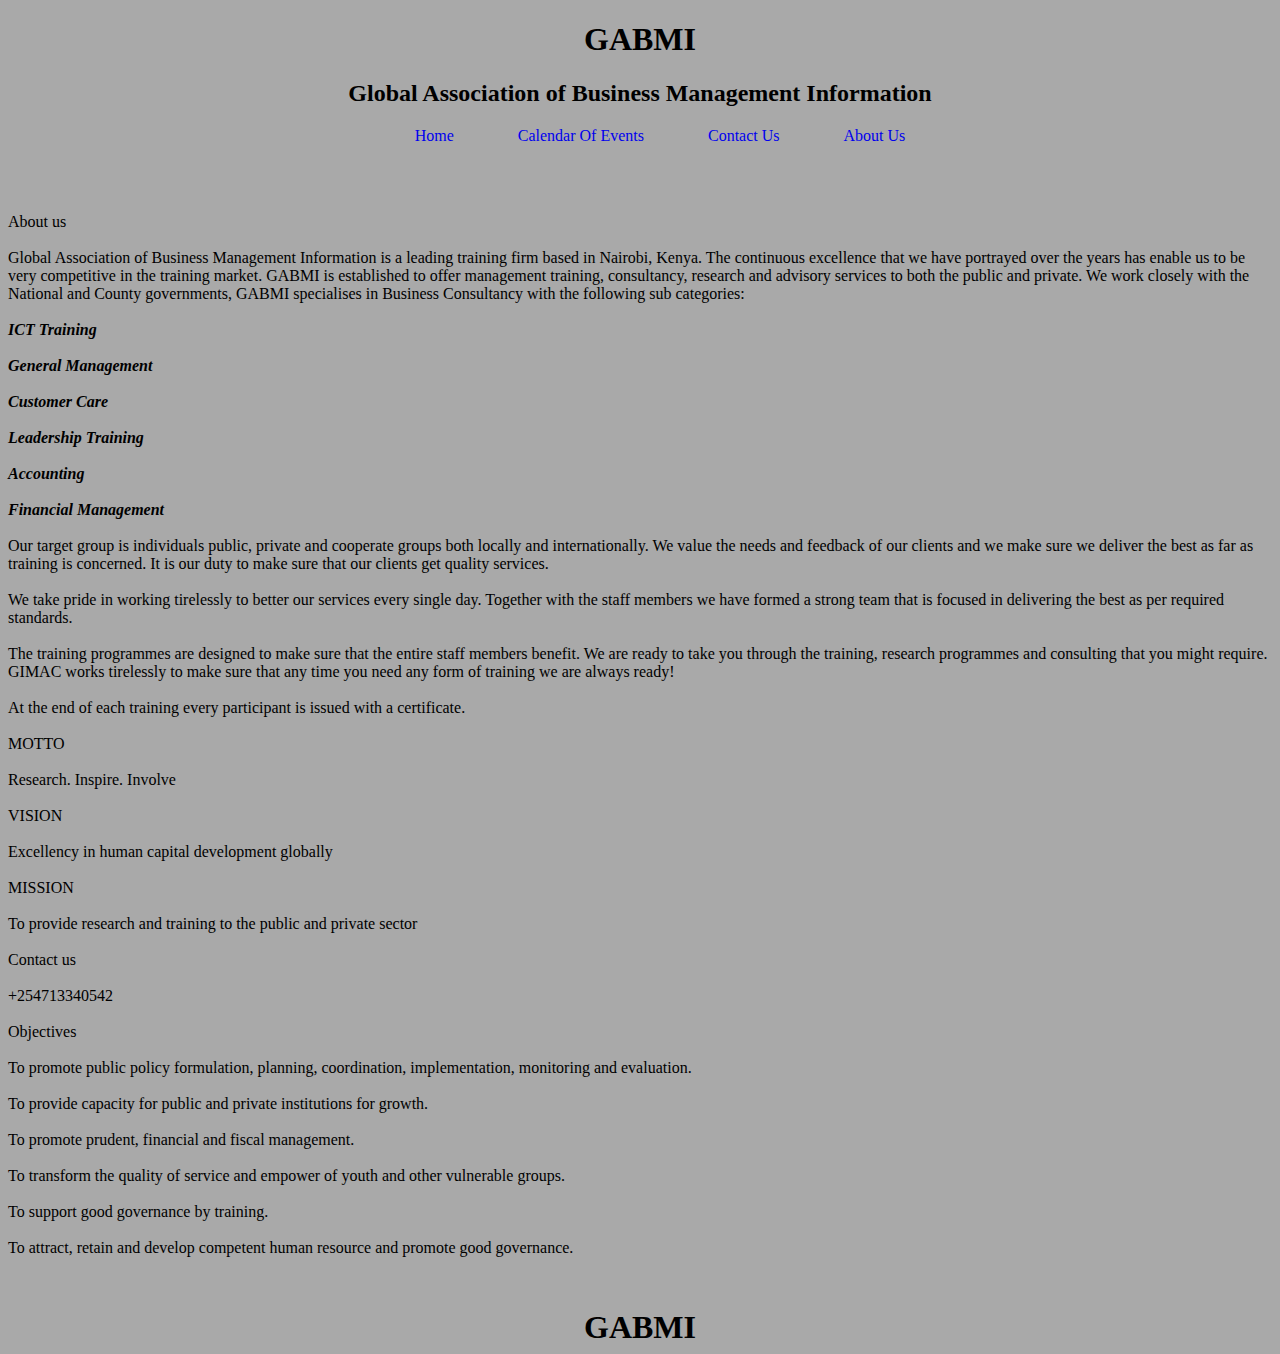
==== aboutus.html @ c9d85be9 "zzz" ====
<!DOCTYPE html>
<html>
<meta name="viewport" content="width=device-width, initial-scale=1.0">
<head>
<link rel="stylesheet" type="text/css" href="css/style.css">
<title>GABMI About Us Global Association of Business Management Information</title>

<meta name="description=" content="GABMI Global Association of Business Management Information
Nairobi Kenya ICT Training General Management Customer Care Leadership Training Accounting
Financial Management">

<body>

<h1>GABMI</h1>
<h2>Global Association of Business Management Information </h2>
<h2></h2>
<h3></h3>
<h3></h3>


<ul id="nav">
   <li><a href="index.html">Home</a></li>
   <li><a href="documents/calendarofevents.pdf" target="_blank">Calendar Of Events</a></li>
        <li><a href="contactus.html">Contact Us</a></li>
  <li><a class="active" href="aboutus.html">About Us</a></li>
</ul>
<br>

<br>

<p> 
About us
<br>
<br>
Global Association of Business Management Information is a leading training firm based in Nairobi, Kenya. 
The continuous excellence that we have portrayed over the years has enable us to be very competitive in 
the training market. GABMI is established to offer management training, consultancy, research and advisory 
services to both the public and private. We work closely with the National and County governments, GABMI 
specialises in Business Consultancy with the following sub categories:
<br>
<br>
<b><i>ICT Training
<br>
<br>
General Management
<br>
<br>
Customer Care
<br>
<br>
Leadership Training
<br>
<br>
Accounting
<br>
<br>
Financial Management</i></b>
<br>
<br>
Our target group is individuals public, private and cooperate groups both locally and internationally. We value the needs and feedback of our clients and we make sure we deliver the best as far as training is concerned. It is our duty to make sure that our clients get quality services.
<br>
<br>
We take pride in working tirelessly to better our services every single day. Together with the staff members we have formed a strong team that is focused in delivering the best as per required standards.
<br>
<br>
The training programmes are designed to make sure that the entire staff members benefit. We are ready to take you through the training, research programmes and consulting that you might require. GIMAC works tirelessly to make sure that any time you need any form of training we are always ready!
<br>
<br>
At the end of each training every participant is issued with a certificate.
<br>
<br>
MOTTO
<br>
<br>
Research. Inspire. Involve
<br>
<br>
VISION
<br>
<br>
Excellency in human capital development globally
<br>
<br>
MISSION
<br>
<br>
To provide research and training to the public and private sector
<br>
<br>
Contact us
<br>
<br>
+254713340542
<br>
<br>


Objectives
<br>
<br>
To promote public policy formulation, planning, coordination, implementation, monitoring and evaluation.
<br>
<br>

To provide capacity for public and private institutions for growth.
<br>
<br>
To promote prudent, financial and fiscal management.
<br>
<br>
To transform the quality of service and empower of youth and other vulnerable groups.
<br>
<br>
To support good governance by training.
<br>
<br>
To attract, retain and develop competent human resource and promote good governance.
<br>
<br>

</p>


      
	 
 <br>
 
      <footer>
	  GABMI
	  </footer>
      

</body>
---- css/style.css ----
/*magenta, lime, fuschia, green, maroon*/




#nav {
text-align:center;
}
#nav li {
display:inline;
}
#nav a {
text-decoration:none; 
padding:0 30px; /* variable width */
}
	
	


body {
		background-color: DarkGray;
	   	}

h1{
		text-align: center;
		color: black;
}


h2{
		text-align: center;
		color: black;
}


h3{
	
	text-align: center;
	color: black;
}

h4{

	text-align: center;
	color: black;
}
footer{
	text-align: center;
		color: black;
		font-size: 200%;
		font-weight: bold 
		
}
}
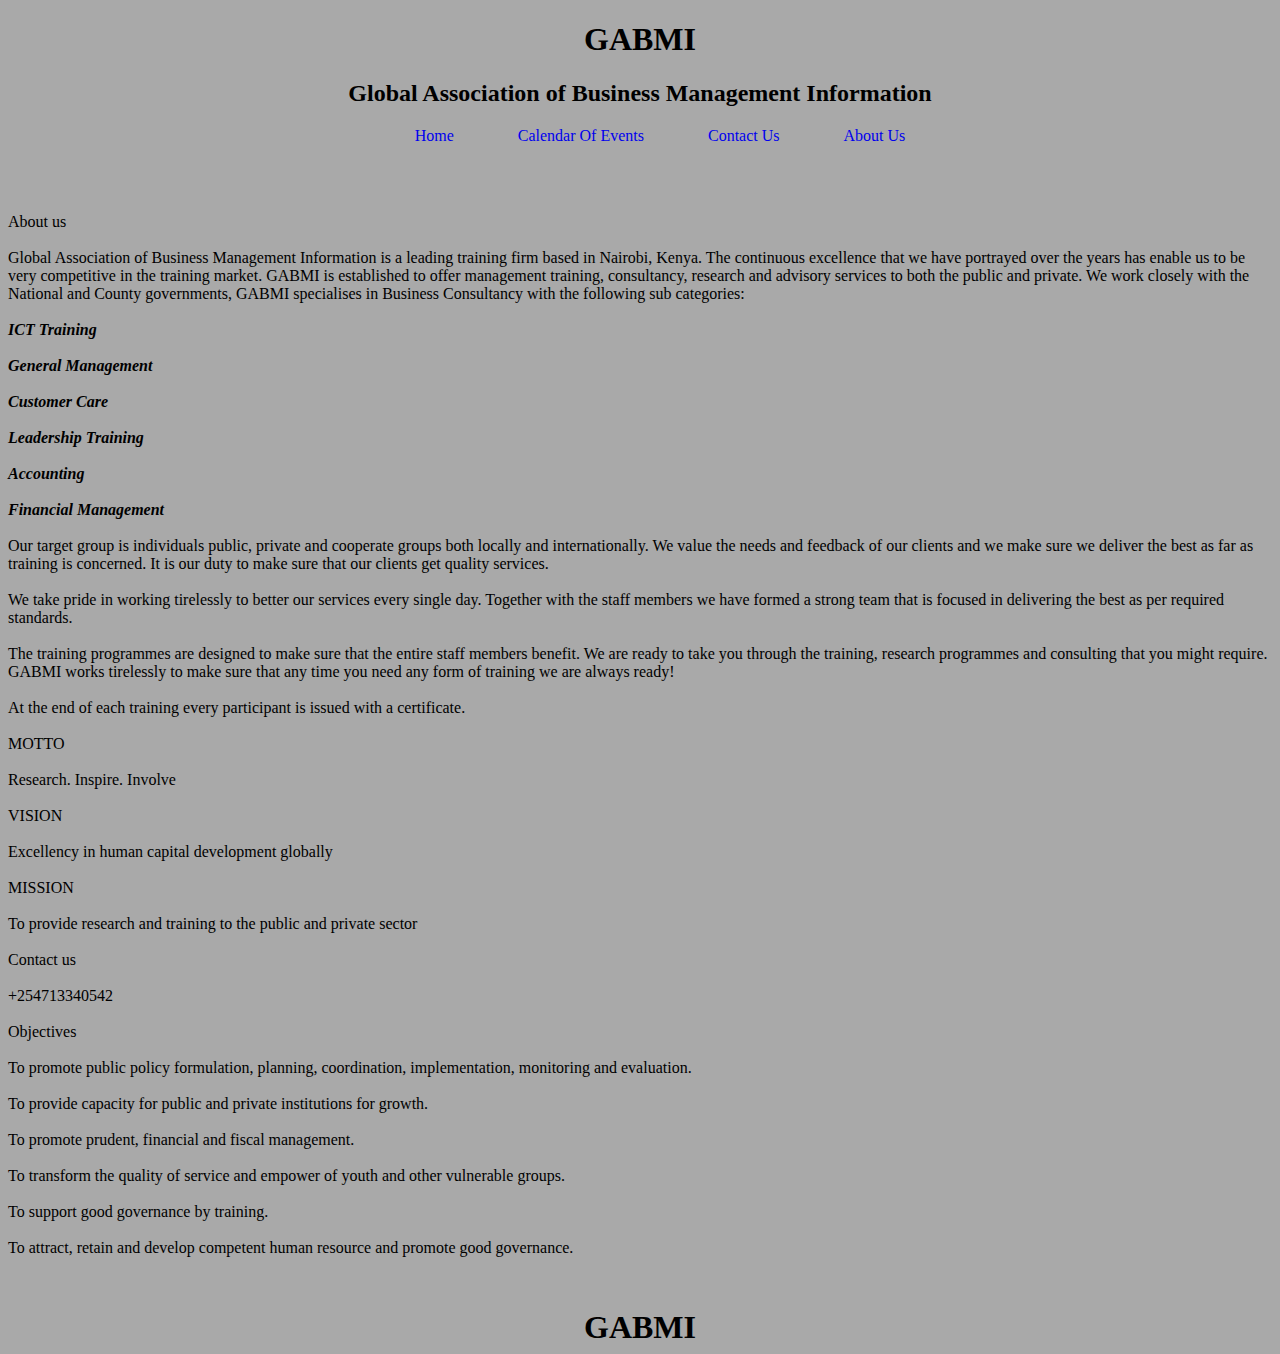
==== commit 09925325: "zzz" ====
--- a/aboutus.html
+++ b/aboutus.html
@@ -63,7 +63,7 @@
 We take pride in working tirelessly to better our services every single day. Together with the staff members we have formed a strong team that is focused in delivering the best as per required standards.
 <br>
 <br>
-The training programmes are designed to make sure that the entire staff members benefit. We are ready to take you through the training, research programmes and consulting that you might require. GIMAC works tirelessly to make sure that any time you need any form of training we are always ready!
+The training programmes are designed to make sure that the entire staff members benefit. We are ready to take you through the training, research programmes and consulting that you might require. GABMI works tirelessly to make sure that any time you need any form of training we are always ready!
 <br>
 <br>
 At the end of each training every participant is issued with a certificate.
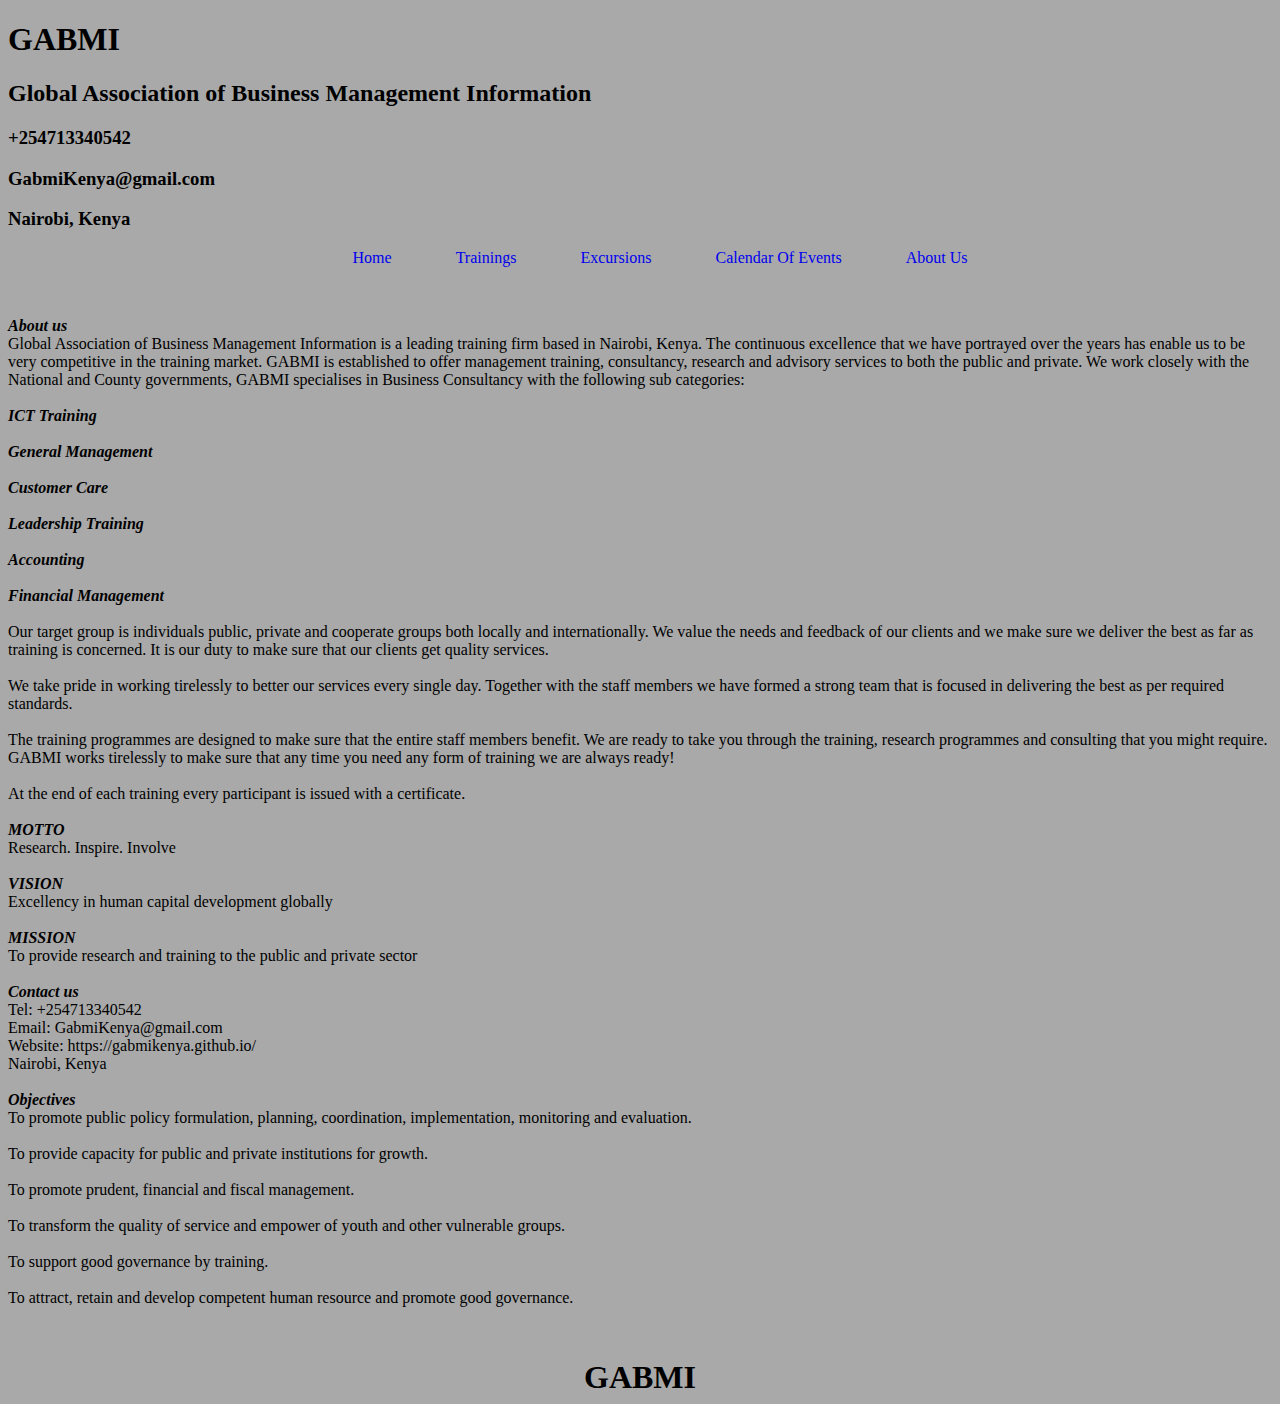
==== commit 3651996b: "zzz" ====
--- a/aboutus.html
+++ b/aboutus.html
@@ -10,28 +10,25 @@
 Financial Management">
 
 <body>
-
 <h1>GABMI</h1>
 <h2>Global Association of Business Management Information </h2>
-<h2></h2>
-<h3></h3>
-<h3></h3>
-
+<h3>+254713340542</h3>
+<h3>GabmiKenya@gmail.com</h3>
+<h3>Nairobi, Kenya </h3>
 
 <ul id="nav">
-   <li><a href="index.html">Home</a></li>
+  <li><a class="active" href="index.html">Home</a></li>
+   <li><a href="trainings.html">Trainings</a></li>
+  <li><a href="excursions.html">Excursions</a></li>
    <li><a href="documents/calendarofevents.pdf" target="_blank">Calendar Of Events</a></li>
-        <li><a href="contactus.html">Contact Us</a></li>
-  <li><a class="active" href="aboutus.html">About Us</a></li>
+    <li><a href="aboutus.html">About Us</a></li>
 </ul>
 <br>
 
+<p> 
+<b><i>About us</b></i>
 <br>
 
-<p> 
-About us
-<br>
-<br>
 Global Association of Business Management Information is a leading training firm based in Nairobi, Kenya. 
 The continuous excellence that we have portrayed over the years has enable us to be very competitive in 
 the training market. GABMI is established to offer management training, consultancy, research and advisory 
@@ -69,35 +66,31 @@
 At the end of each training every participant is issued with a certificate.
 <br>
 <br>
-MOTTO
-<br>
-<br>
+<b><i>MOTTO</b></i><br>
 Research. Inspire. Involve
 <br>
 <br>
-VISION
-<br>
-<br>
+<b><i>VISION</b></i><br>
 Excellency in human capital development globally
 <br>
 <br>
-MISSION
-<br>
-<br>
+<b><i>MISSION</b></i><br>
 To provide research and training to the public and private sector
 <br>
 <br>
-Contact us
-<br>
-<br>
-+254713340542
+<b><i>Contact us</b></i><br>
+
+Tel: +254713340542<br>
+Email: GabmiKenya@gmail.com<br>
+Website: https://gabmikenya.github.io/<br>
+Nairobi, Kenya
+
 <br>
 <br>
 
 
-Objectives
-<br>
-<br>
+<b><i>Objectives</b></i><br>
+
 To promote public policy formulation, planning, coordination, implementation, monitoring and evaluation.
 <br>
 <br>
--- a/css/style.css
+++ b/css/style.css
@@ -1,6 +1,19 @@
 /*magenta, lime, fuschia, green, maroon*/
 
 
+.header img {
+  float: left;
+  width: 100px;
+  height: 100px;
+  background: #555;
+}
+
+.header h1 {
+  position: relative;
+  top: 18px;
+  left: 10px;
+  text-align: center;
+}
 
 
 #nav {
@@ -21,15 +34,21 @@
 		background-color: DarkGray;
 	   	}
 
+		
+/*		
 h1{
 		text-align: center;
 		color: black;
+		margin-bottom: 0px;
+		 
 }
 
 
 h2{
 		text-align: center;
 		color: black;
+		
+		  margin-top: 0px;
 }
 
 
@@ -37,13 +56,19 @@
 	
 	text-align: center;
 	color: black;
+	margin-bottom: 0px;
+		  margin-top: 0px; 
 }
 
 h4{
 
 	text-align: center;
 	color: black;
+	margin-bottom: 0px;
+		  margin-top: 0px;
 }
+*/
+
 footer{
 	text-align: center;
 		color: black;
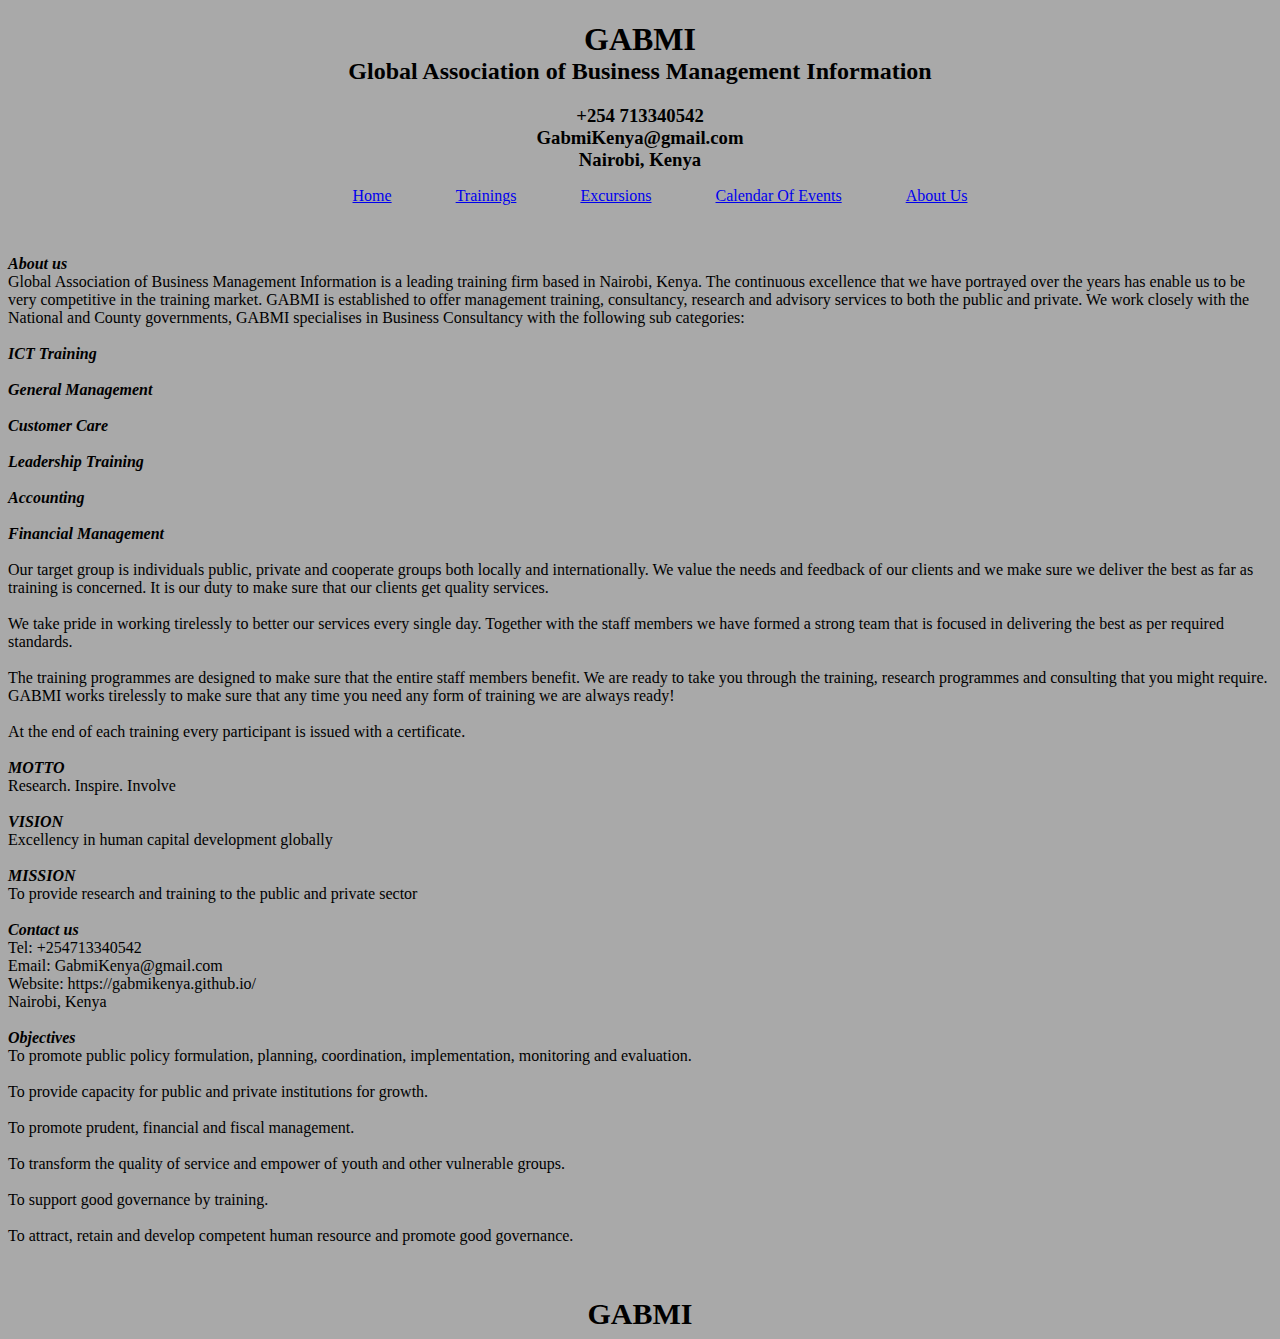
==== commit 46181c41: "zzz" ====
--- a/aboutus.html
+++ b/aboutus.html
@@ -12,7 +12,7 @@
 <body>
 <h1>GABMI</h1>
 <h2>Global Association of Business Management Information </h2>
-<h3>+254713340542</h3>
+<h3>+254 713340542</h3>
 <h3>GabmiKenya@gmail.com</h3>
 <h3>Nairobi, Kenya </h3>
 
--- a/css/style.css
+++ b/css/style.css
@@ -1,19 +1,31 @@
 /*magenta, lime, fuschia, green, maroon*/
 
 
-.header img {
-  float: left;
-  width: 100px;
-  height: 100px;
-  background: #555;
+div.logosmall {
+    position: fixed;
+    top: 0;
+    left: 0;
+    width: 200px;
+	    height: 200px;
+    border: 3px solid #73AD21;
+	border: 0px;
 }
 
-.header h1 {
-  position: relative;
-  top: 18px;
-  left: 10px;
-  text-align: center;
+
+.gabmi {
+    margin: auto;
+    width: 60%;
+    border: 3px solid #73AD21;
+	border: 0px;
+    padding: 10px;
+	text-align: center;
+	line-height: 0.2;
+	font-size: 30px;
+	
 }
+
+
+
 
 
 #nav {
@@ -23,7 +35,7 @@
 display:inline;
 }
 #nav a {
-text-decoration:none; 
+text-decoration:underline; 
 padding:0 30px; /* variable width */
 }
 	
@@ -35,7 +47,7 @@
 	   	}
 
 		
-/*		
+	
 h1{
 		text-align: center;
 		color: black;
@@ -67,12 +79,12 @@
 	margin-bottom: 0px;
 		  margin-top: 0px;
 }
-*/
+
 
 footer{
 	text-align: center;
 		color: black;
-		font-size: 200%;
+		font-size: 30px;
 		font-weight: bold 
 		
 }
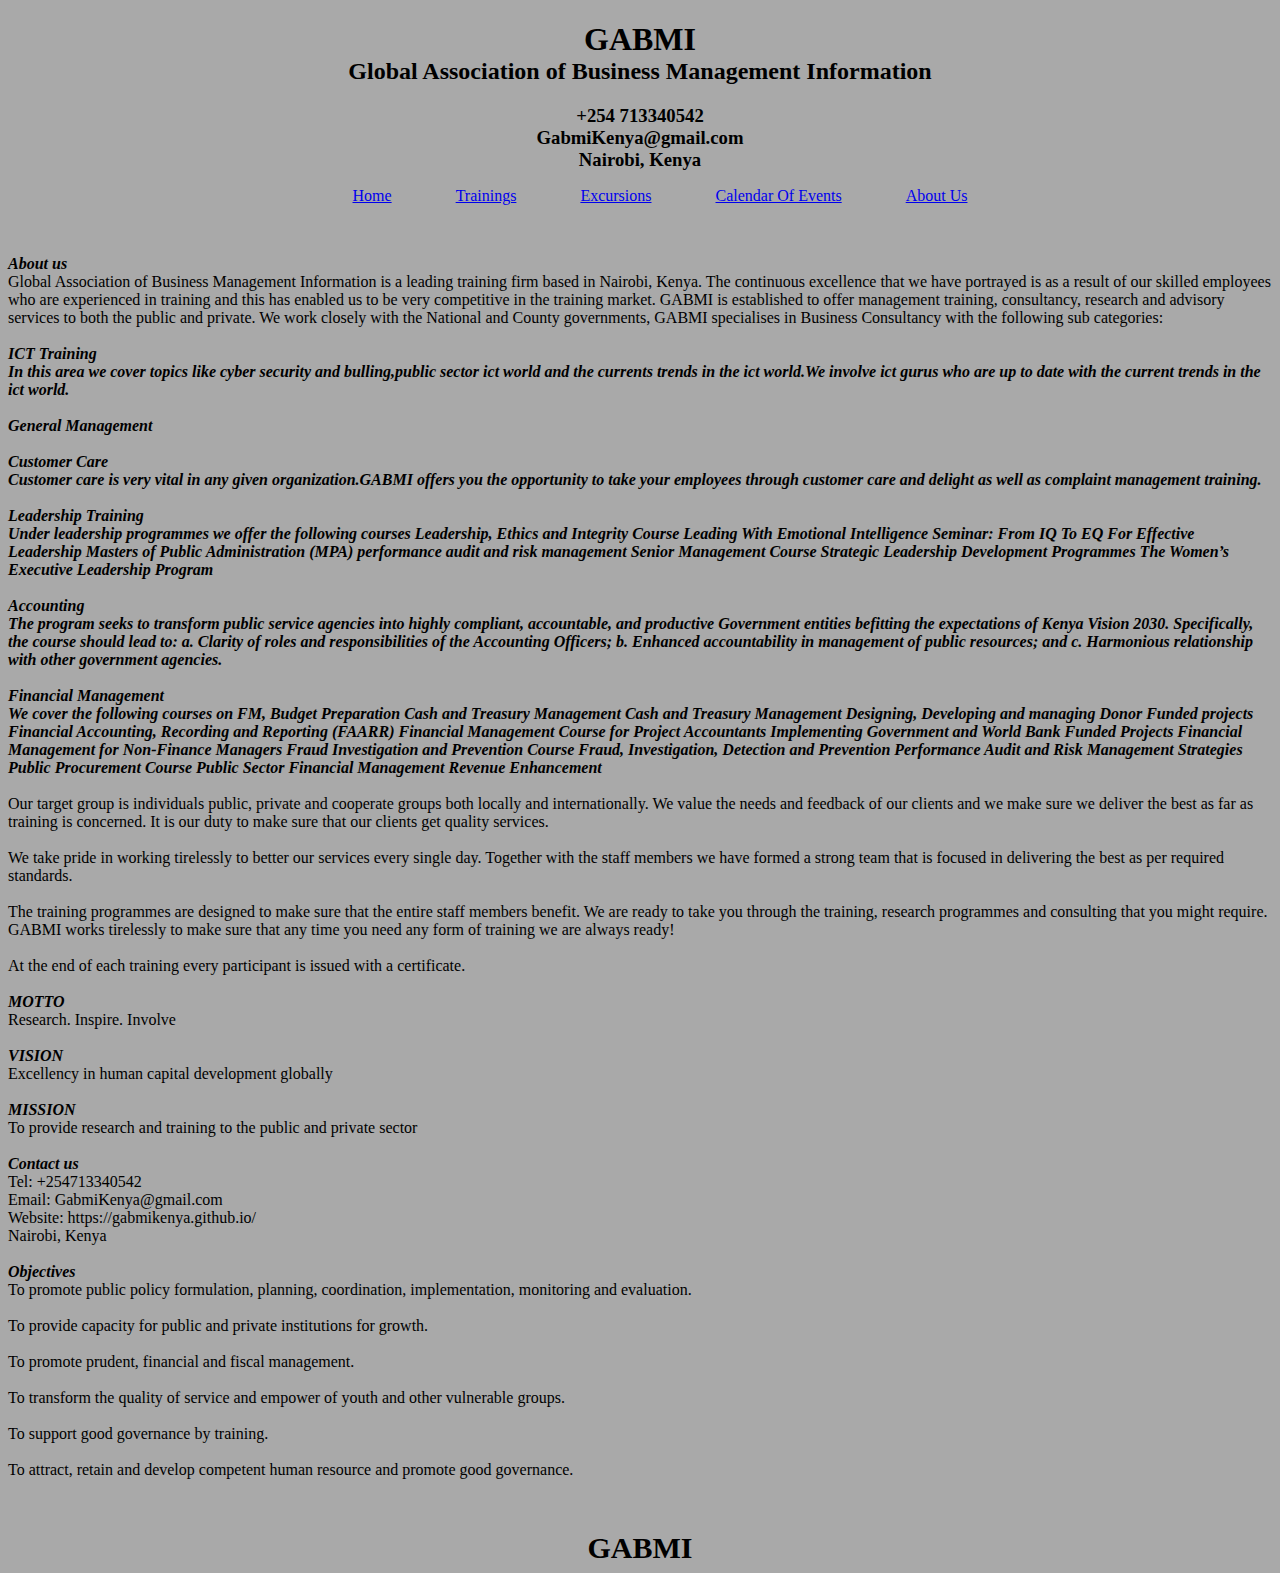
==== commit 462e174a: "zzz" ====
--- a/aboutus.html
+++ b/aboutus.html
@@ -29,14 +29,18 @@
 <b><i>About us</b></i>
 <br>
 
-Global Association of Business Management Information is a leading training firm based in Nairobi, Kenya. 
-The continuous excellence that we have portrayed over the years has enable us to be very competitive in 
-the training market. GABMI is established to offer management training, consultancy, research and advisory 
-services to both the public and private. We work closely with the National and County governments, GABMI 
-specialises in Business Consultancy with the following sub categories:
+Global Association of Business Management Information is a leading training firm based in 
+Nairobi, Kenya. The continuous excellence that we have portrayed is as a result of our skilled 
+employees who are experienced in training and this has enabled us to be very competitive in 
+the training market. GABMI is established to offer management training, consultancy, research 
+and advisory services to both the public and private. We work closely with the National and 
+County governments, GABMI specialises in Business Consultancy with the following sub categories:
 <br>
 <br>
 <b><i>ICT Training
+<br>
+In this area we cover topics like cyber security and bulling,public sector ict world and the currents 
+trends in the ict world.We involve ict gurus who are up to date with the current trends in the ict world.
 <br>
 <br>
 General Management
@@ -44,23 +48,62 @@
 <br>
 Customer Care
 <br>
+Customer care is very vital in any given organization.GABMI offers you the opportunity to take your 
+employees through customer care and delight as well as complaint management training.
+<br>
 <br>
 Leadership Training
+<br>
+Under leadership programmes we offer the following courses
+Leadership, Ethics and Integrity Course
+Leading With Emotional Intelligence Seminar: From IQ To EQ For Effective Leadership
+Masters of Public Administration (MPA)
+performance audit and risk management
+Senior Management Course
+Strategic Leadership Development Programmes
+The Women’s Executive Leadership Program
 <br>
 <br>
 Accounting
 <br>
-<br>
-Financial Management</i></b>
+The program seeks to transform public service agencies into highly compliant, accountable, and 
+productive Government entities befitting the expectations of Kenya Vision 2030. Specifically, the 
+course should lead to:
+      a.	Clarity of roles and responsibilities of the Accounting Officers;
+      b.	Enhanced accountability in management of public resources; and
+      c.	Harmonious relationship with other government agencies.
 <br>
 <br>
-Our target group is individuals public, private and cooperate groups both locally and internationally. We value the needs and feedback of our clients and we make sure we deliver the best as far as training is concerned. It is our duty to make sure that our clients get quality services.
+Financial Management
+<br>
+We cover the following courses on FM,
+Budget Preparation
+Cash and Treasury Management
+Cash and Treasury Management
+Designing, Developing and managing Donor Funded projects
+Financial Accounting, Recording and Reporting (FAARR)
+Financial Management Course for Project Accountants Implementing Government and World Bank Funded Projects
+Financial Management for Non-Finance Managers
+Fraud Investigation and Prevention Course
+Fraud, Investigation, Detection and Prevention
+Performance Audit and Risk Management Strategies
+Public Procurement Course
+Public Sector Financial Management
+Revenue Enhancement</i></b>
 <br>
 <br>
-We take pride in working tirelessly to better our services every single day. Together with the staff members we have formed a strong team that is focused in delivering the best as per required standards.
+Our target group is individuals public, private and cooperate groups both locally and internationally. We 
+value the needs and feedback of our clients and we make sure we deliver the best as far as training is concerned. 
+It is our duty to make sure that our clients get quality services.
 <br>
 <br>
-The training programmes are designed to make sure that the entire staff members benefit. We are ready to take you through the training, research programmes and consulting that you might require. GABMI works tirelessly to make sure that any time you need any form of training we are always ready!
+We take pride in working tirelessly to better our services every single day. Together with the staff members 
+we have formed a strong team that is focused in delivering the best as per required standards.
+<br>
+<br>
+The training programmes are designed to make sure that the entire staff members benefit. We are ready to take 
+you through the training, research programmes and consulting that you might require. GABMI works tirelessly to 
+make sure that any time you need any form of training we are always ready!
 <br>
 <br>
 At the end of each training every participant is issued with a certificate.
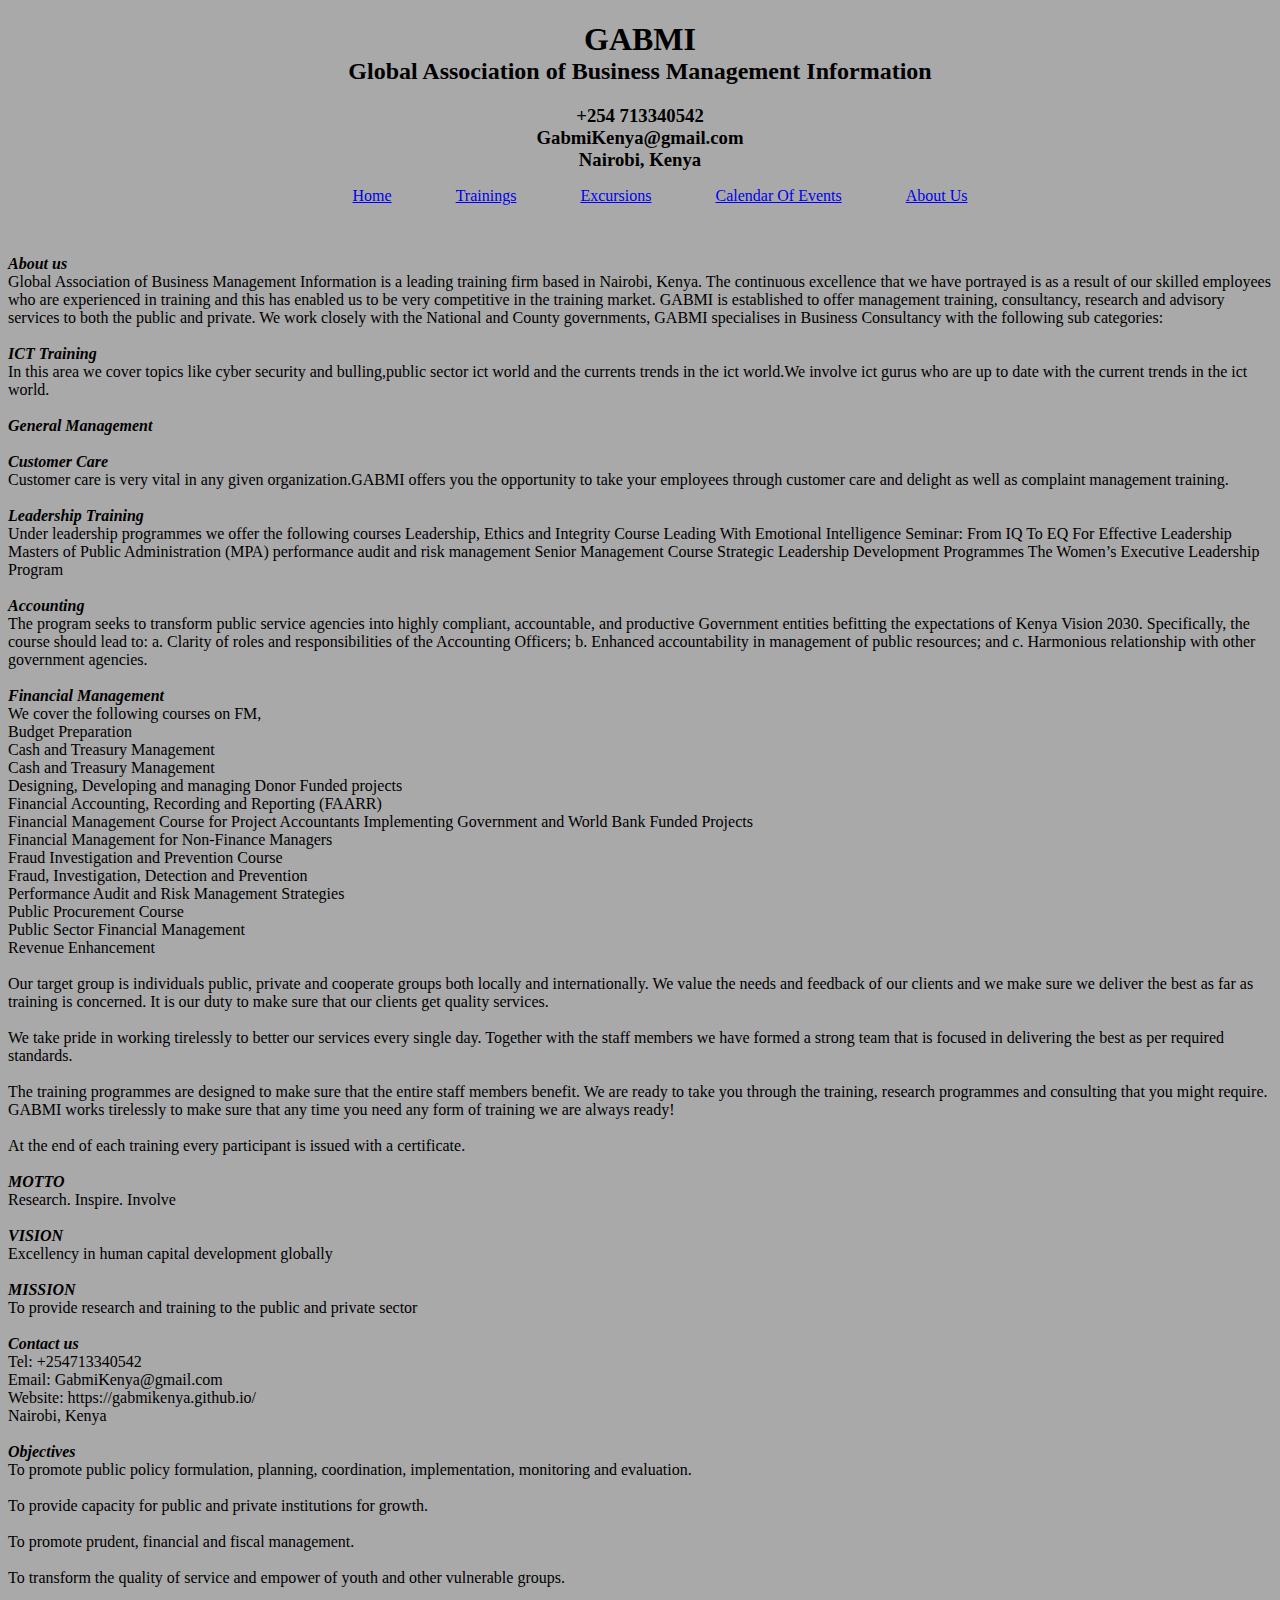
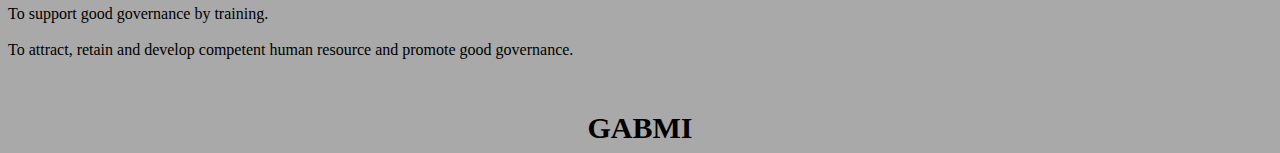
==== commit a24fcd3e: "zzz" ====
--- a/aboutus.html
+++ b/aboutus.html
@@ -37,22 +37,22 @@
 County governments, GABMI specialises in Business Consultancy with the following sub categories:
 <br>
 <br>
-<b><i>ICT Training
+<b><i>ICT Training</b></i>
 <br>
 In this area we cover topics like cyber security and bulling,public sector ict world and the currents 
 trends in the ict world.We involve ict gurus who are up to date with the current trends in the ict world.
 <br>
 <br>
-General Management
+<b><i>General Management</b></i>
 <br>
 <br>
-Customer Care
+<b><i>Customer Care</b></i>
 <br>
 Customer care is very vital in any given organization.GABMI offers you the opportunity to take your 
 employees through customer care and delight as well as complaint management training.
 <br>
 <br>
-Leadership Training
+<b><i>Leadership Training</b></i>
 <br>
 Under leadership programmes we offer the following courses
 Leadership, Ethics and Integrity Course
@@ -64,7 +64,7 @@
 The Women’s Executive Leadership Program
 <br>
 <br>
-Accounting
+<b><i>Accounting</b></i>
 <br>
 The program seeks to transform public service agencies into highly compliant, accountable, and 
 productive Government entities befitting the expectations of Kenya Vision 2030. Specifically, the 
@@ -74,22 +74,22 @@
       c.	Harmonious relationship with other government agencies.
 <br>
 <br>
-Financial Management
+<b><i>Financial Management</b></i>
 <br>
-We cover the following courses on FM,
-Budget Preparation
-Cash and Treasury Management
-Cash and Treasury Management
-Designing, Developing and managing Donor Funded projects
-Financial Accounting, Recording and Reporting (FAARR)
-Financial Management Course for Project Accountants Implementing Government and World Bank Funded Projects
-Financial Management for Non-Finance Managers
-Fraud Investigation and Prevention Course
-Fraud, Investigation, Detection and Prevention
-Performance Audit and Risk Management Strategies
-Public Procurement Course
-Public Sector Financial Management
-Revenue Enhancement</i></b>
+We cover the following courses on FM,<br>
+Budget Preparation<br>
+Cash and Treasury Management<br>
+Cash and Treasury Management<br>
+Designing, Developing and managing Donor Funded projects<br>
+Financial Accounting, Recording and Reporting (FAARR)<br>
+Financial Management Course for Project Accountants Implementing Government and World Bank Funded Projects<br>
+Financial Management for Non-Finance Managers<br>
+Fraud Investigation and Prevention Course<br>
+Fraud, Investigation, Detection and Prevention<br>
+Performance Audit and Risk Management Strategies<br>
+Public Procurement Course<br>
+Public Sector Financial Management<br>
+Revenue Enhancement
 <br>
 <br>
 Our target group is individuals public, private and cooperate groups both locally and internationally. We 
--- a/css/style.css
+++ b/css/style.css
@@ -1,28 +1,22 @@
 /*magenta, lime, fuschia, green, maroon*/
 
 
-div.logosmall {
-    position: fixed;
-    top: 0;
-    left: 0;
-    width: 200px;
-	    height: 200px;
-    border: 3px solid #73AD21;
-	border: 0px;
+.flex-container {
+  display: flex;
+  flex-wrap: wrap;
+  align-content: flex-start;
+ 
+}
+
+.flex-container > div {
+   height: 300px;
+  flex-basis: 300px;
+  margin: 10px;
+  text-align: center;
+   font-size: 30px;
 }
 
 
-.gabmi {
-    margin: auto;
-    width: 60%;
-    border: 3px solid #73AD21;
-	border: 0px;
-    padding: 10px;
-	text-align: center;
-	line-height: 0.2;
-	font-size: 30px;
-	
-}
 
 
 
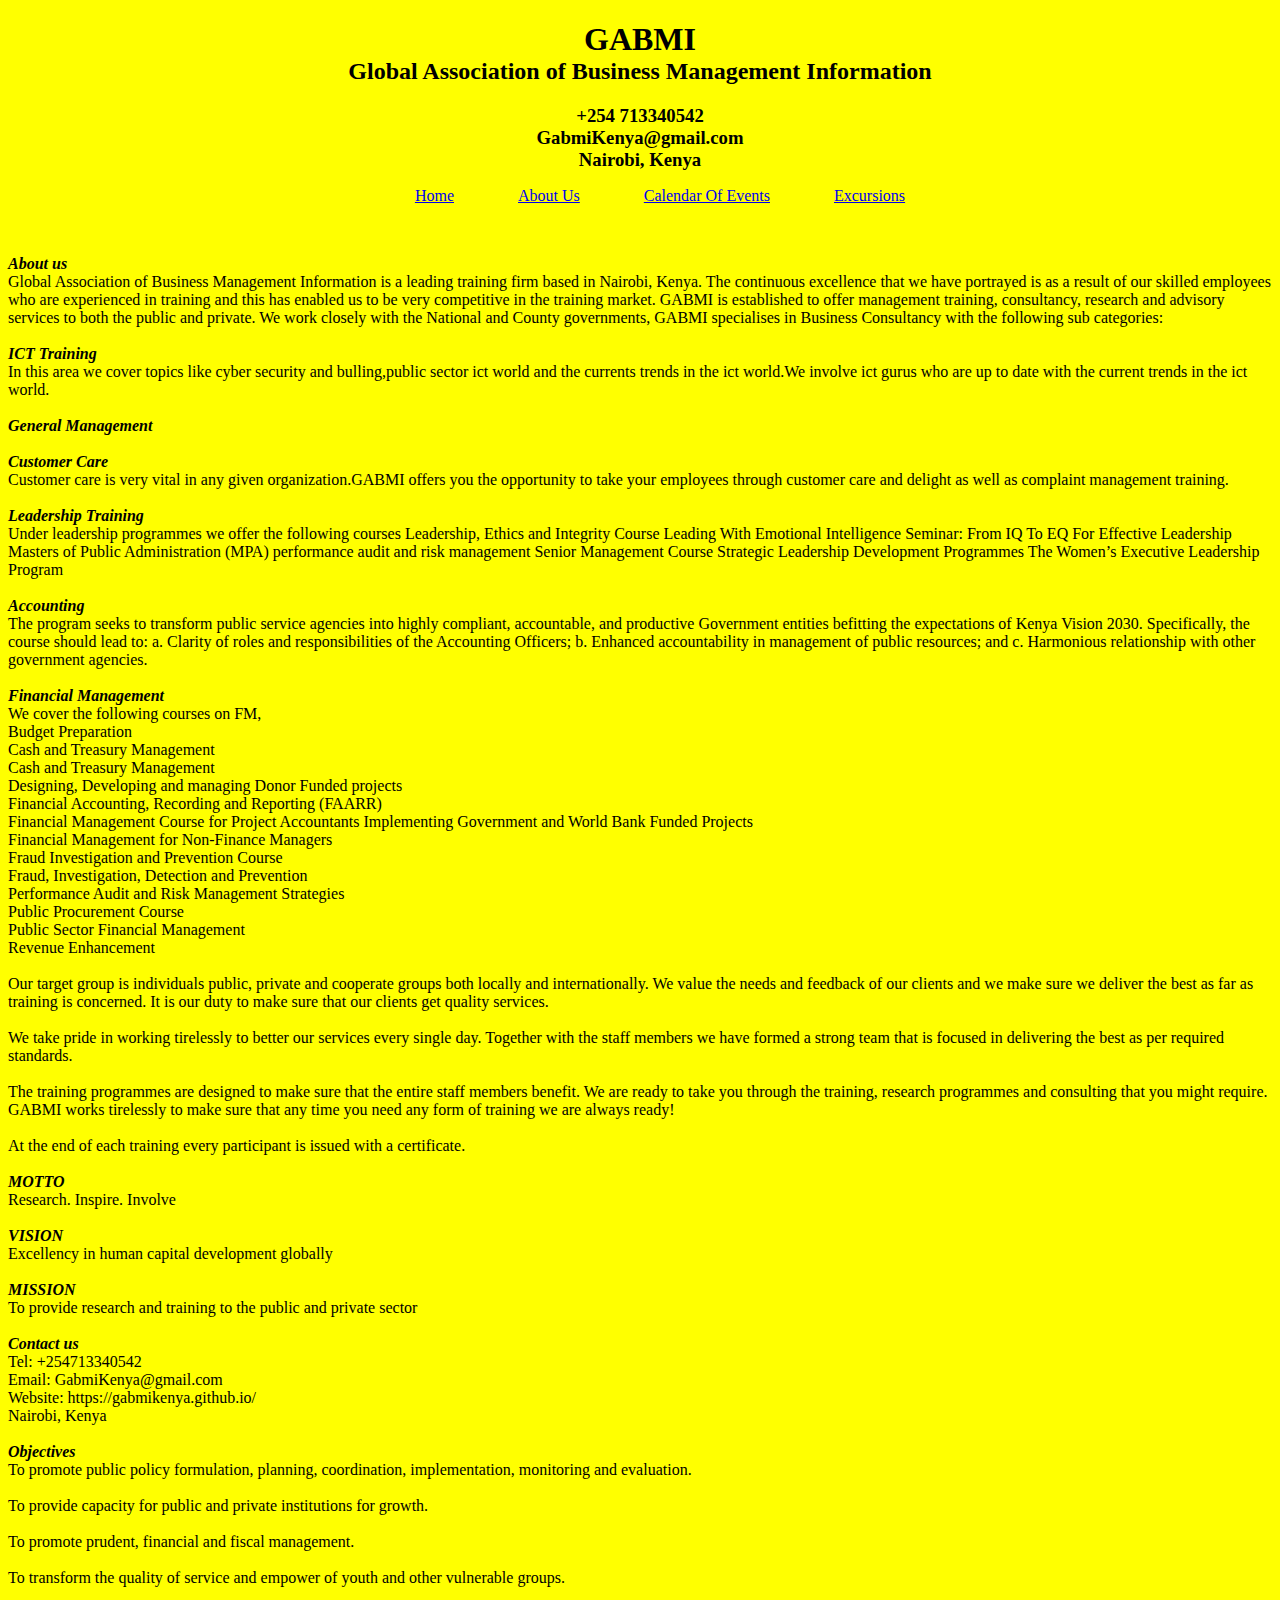
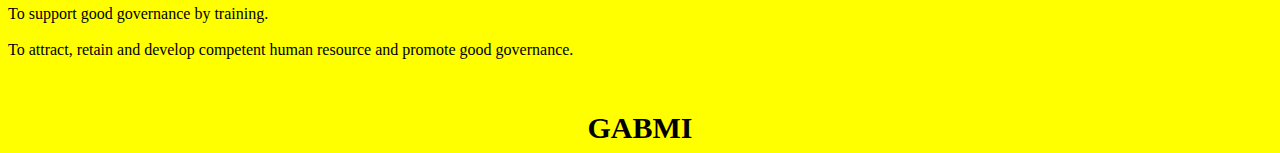
==== commit 57df039e: "1820" ====
--- a/aboutus.html
+++ b/aboutus.html
@@ -16,13 +16,14 @@
 <h3>GabmiKenya@gmail.com</h3>
 <h3>Nairobi, Kenya </h3>
 
+
 <ul id="nav">
-  <li><a class="active" href="index.html">Home</a></li>
-   <li><a href="trainings.html">Trainings</a></li>
-  <li><a href="excursions.html">Excursions</a></li>
-   <li><a href="documents/calendarofevents.pdf" target="_blank">Calendar Of Events</a></li>
-    <li><a href="aboutus.html">About Us</a></li>
-</ul>
+  <li><a class="active" href="home.html">Home</a></li>
+  <li><a href="aboutus.html">About Us</a></li>
+  <li><a href="documents/calendarofevents.pdf" target="_blank">Calendar Of Events</a></li>
+   <li><a href="excursions.html">Excursions</a></li>
+ <!--  <li><a href="trainings.html">Trainings</a></li> -->
+  </ul>
 <br>
 
 <p> 
--- a/css/style.css
+++ b/css/style.css
@@ -37,7 +37,7 @@
 
 
 body {
-		background-color: DarkGray;
+		background-color: Yellow;
 	   	}
 
 		
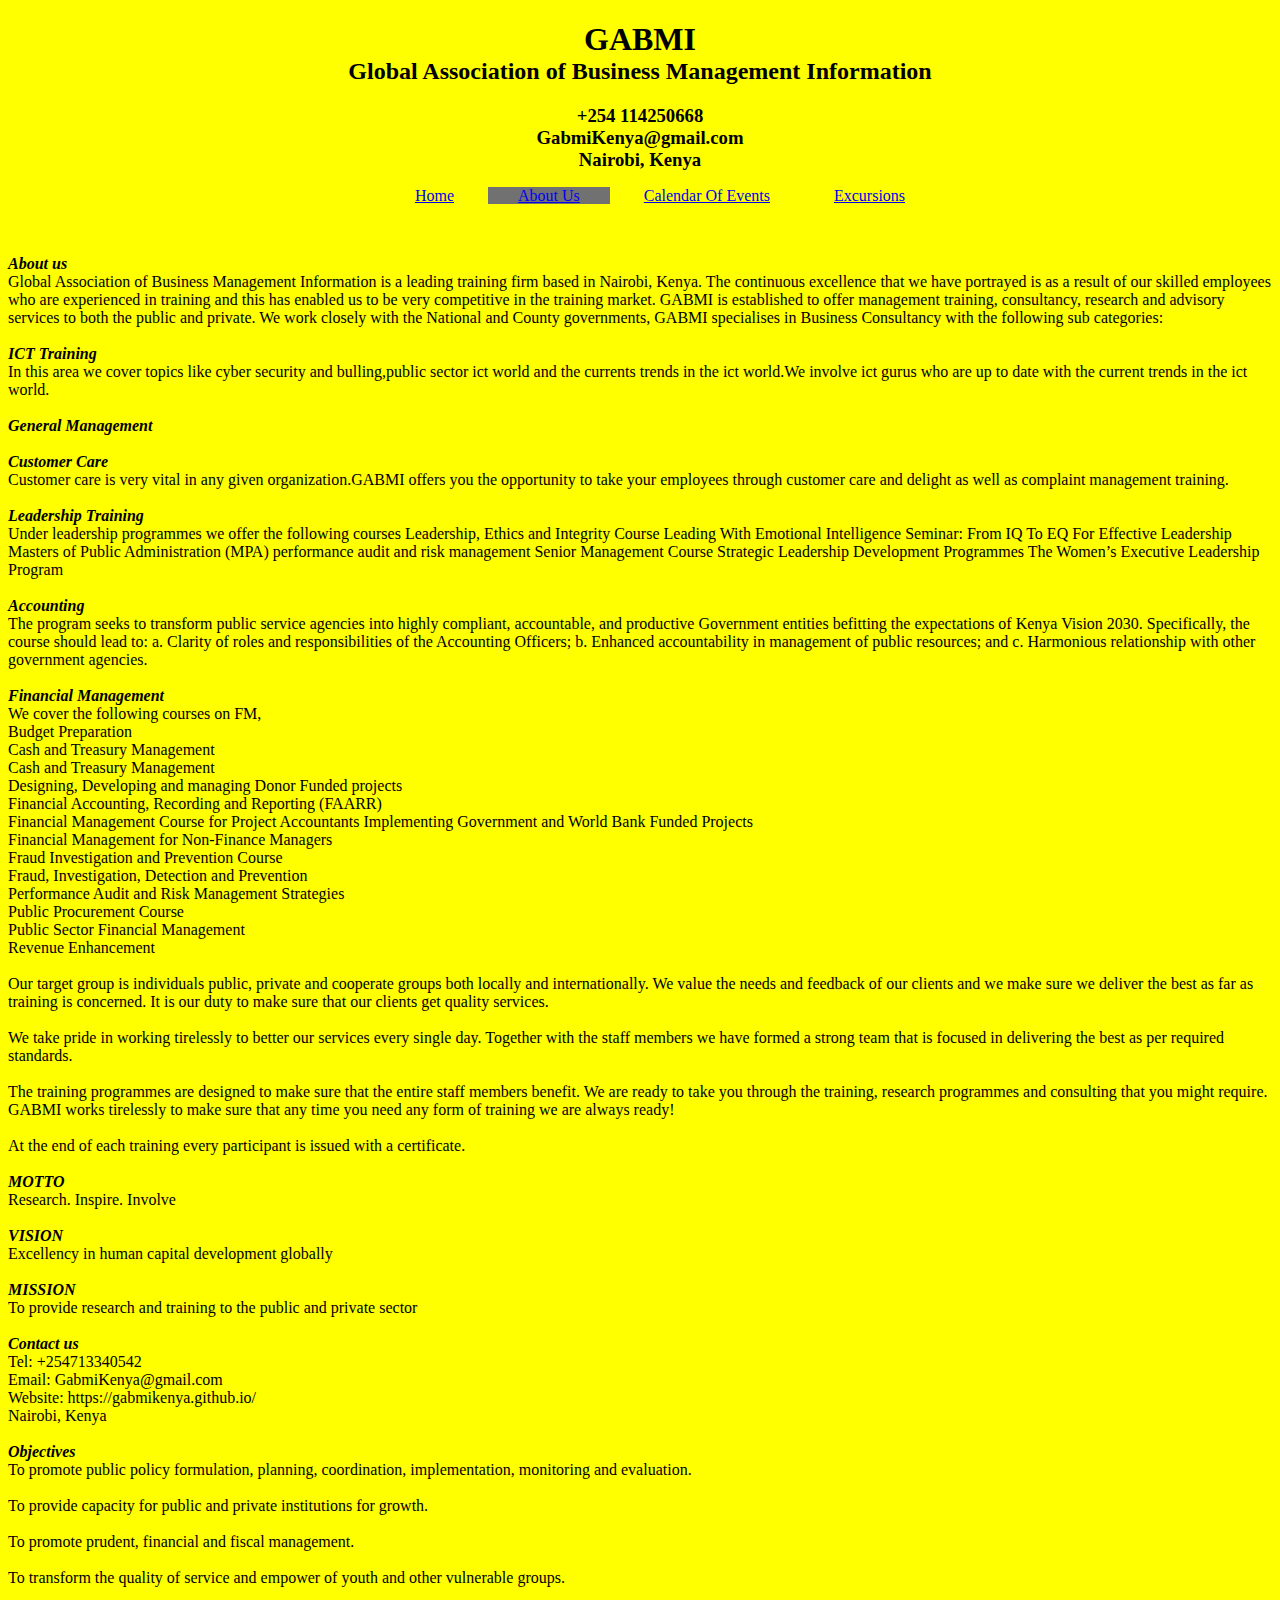
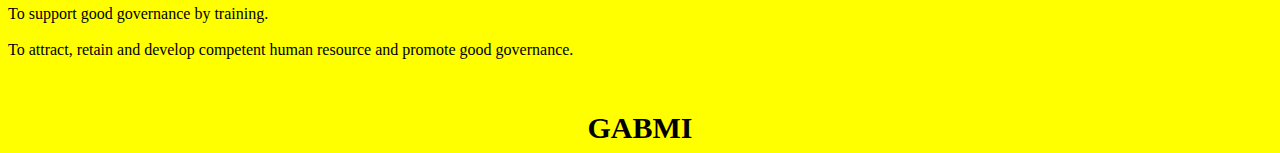
==== commit e19e5b93: "0120" ====
--- a/aboutus.html
+++ b/aboutus.html
@@ -9,17 +9,25 @@
 Nairobi Kenya ICT Training General Management Customer Care Leadership Training Accounting
 Financial Management">
 
+<style>
+.active {
+  background-color: #717171;
+}
+
+</style>
+
+</head>
 <body>
 <h1>GABMI</h1>
 <h2>Global Association of Business Management Information </h2>
-<h3>+254 713340542</h3>
+<h3>+254 114250668</h3>
 <h3>GabmiKenya@gmail.com</h3>
 <h3>Nairobi, Kenya </h3>
 
 
 <ul id="nav">
-  <li><a class="active" href="home.html">Home</a></li>
-  <li><a href="aboutus.html">About Us</a></li>
+  <li><a href="home.html">Home</a></li>
+  <li><a class="active" href="aboutus.html">About Us</a></li>
   <li><a href="documents/calendarofevents.pdf" target="_blank">Calendar Of Events</a></li>
    <li><a href="excursions.html">Excursions</a></li>
  <!--  <li><a href="trainings.html">Trainings</a></li> -->
